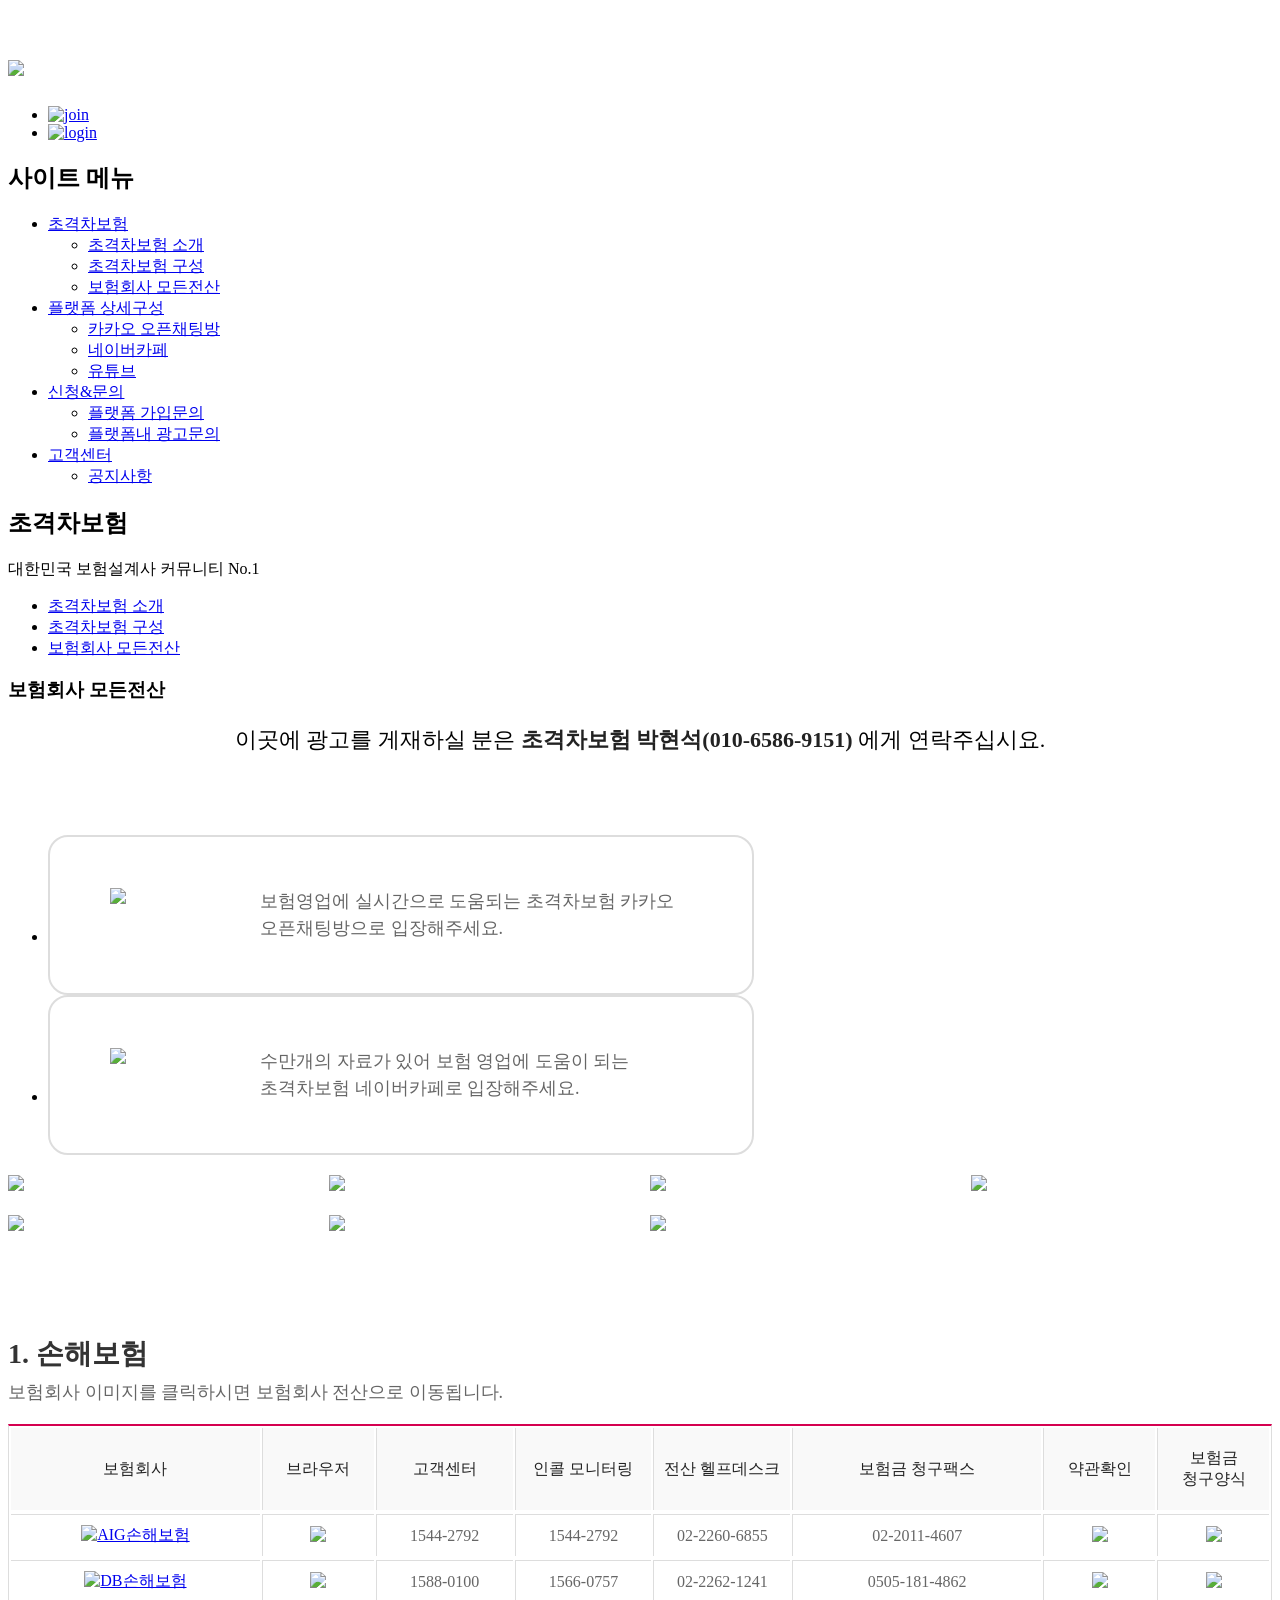
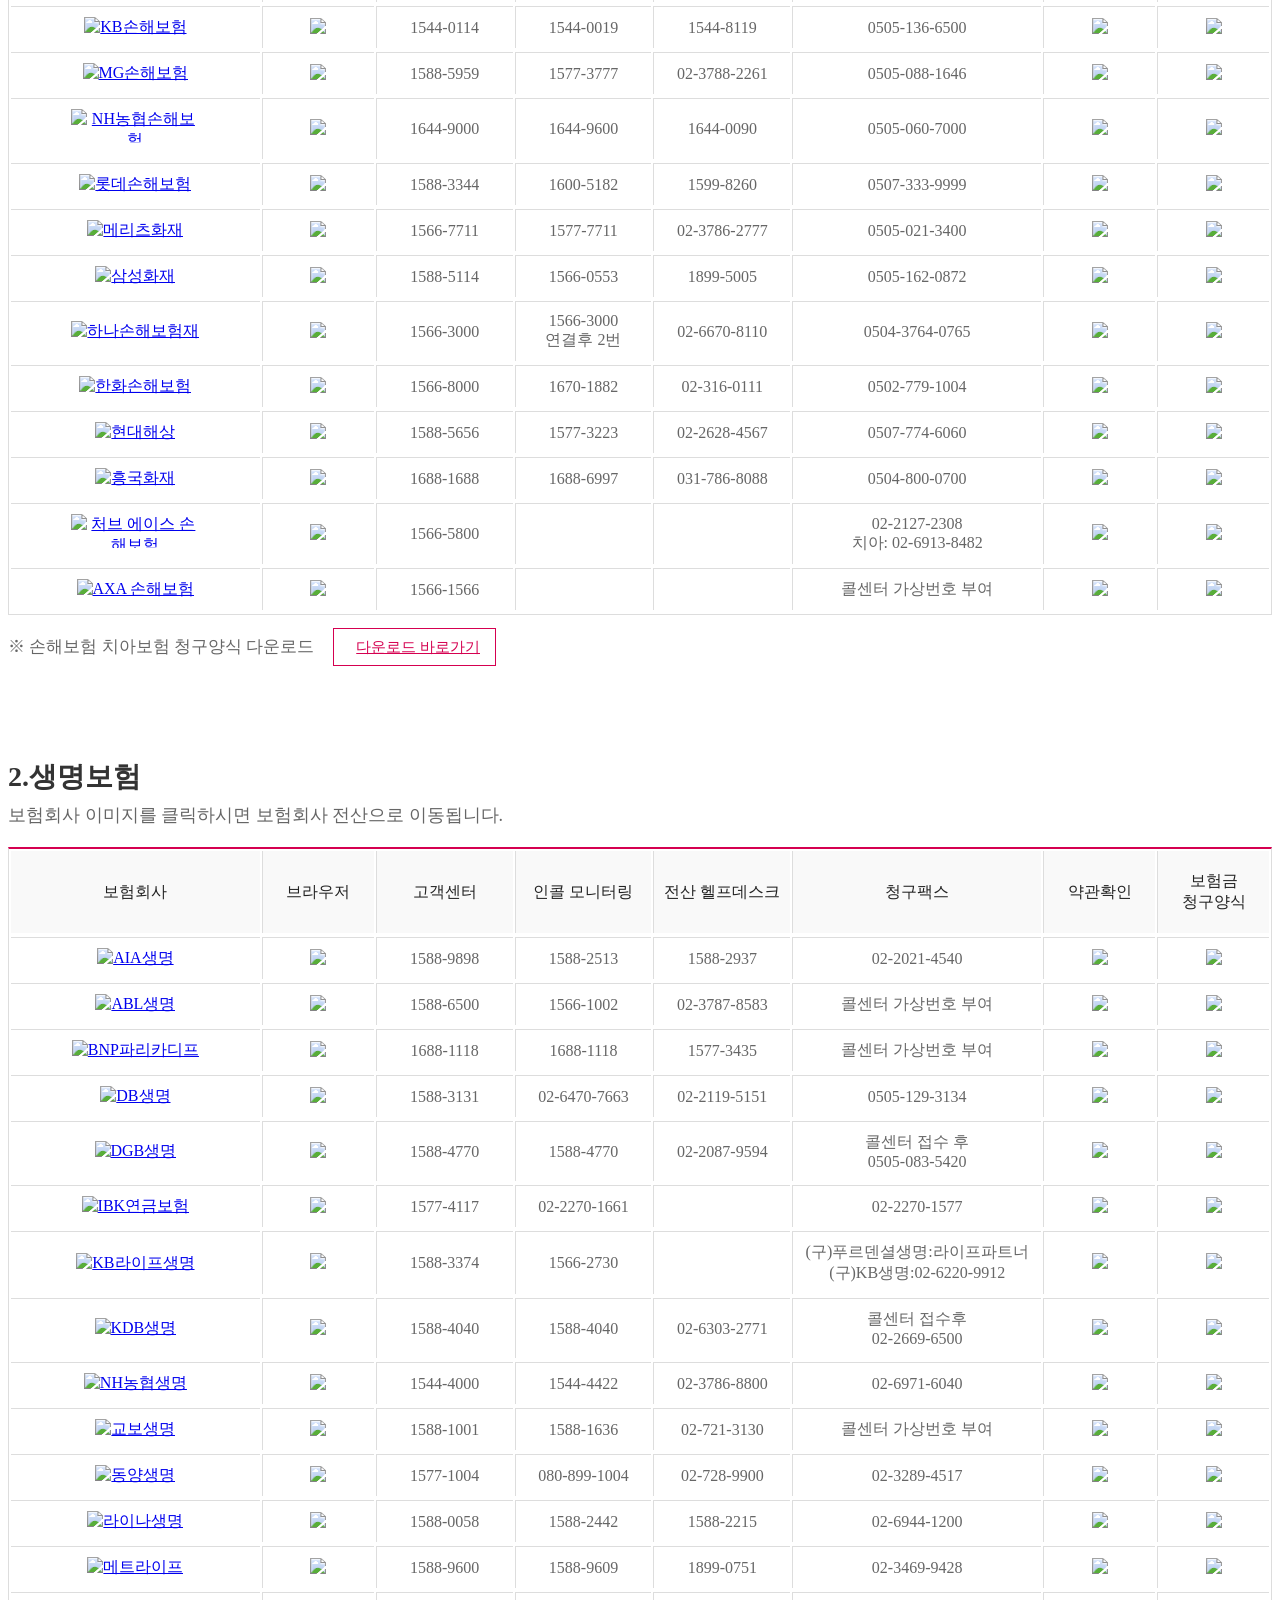
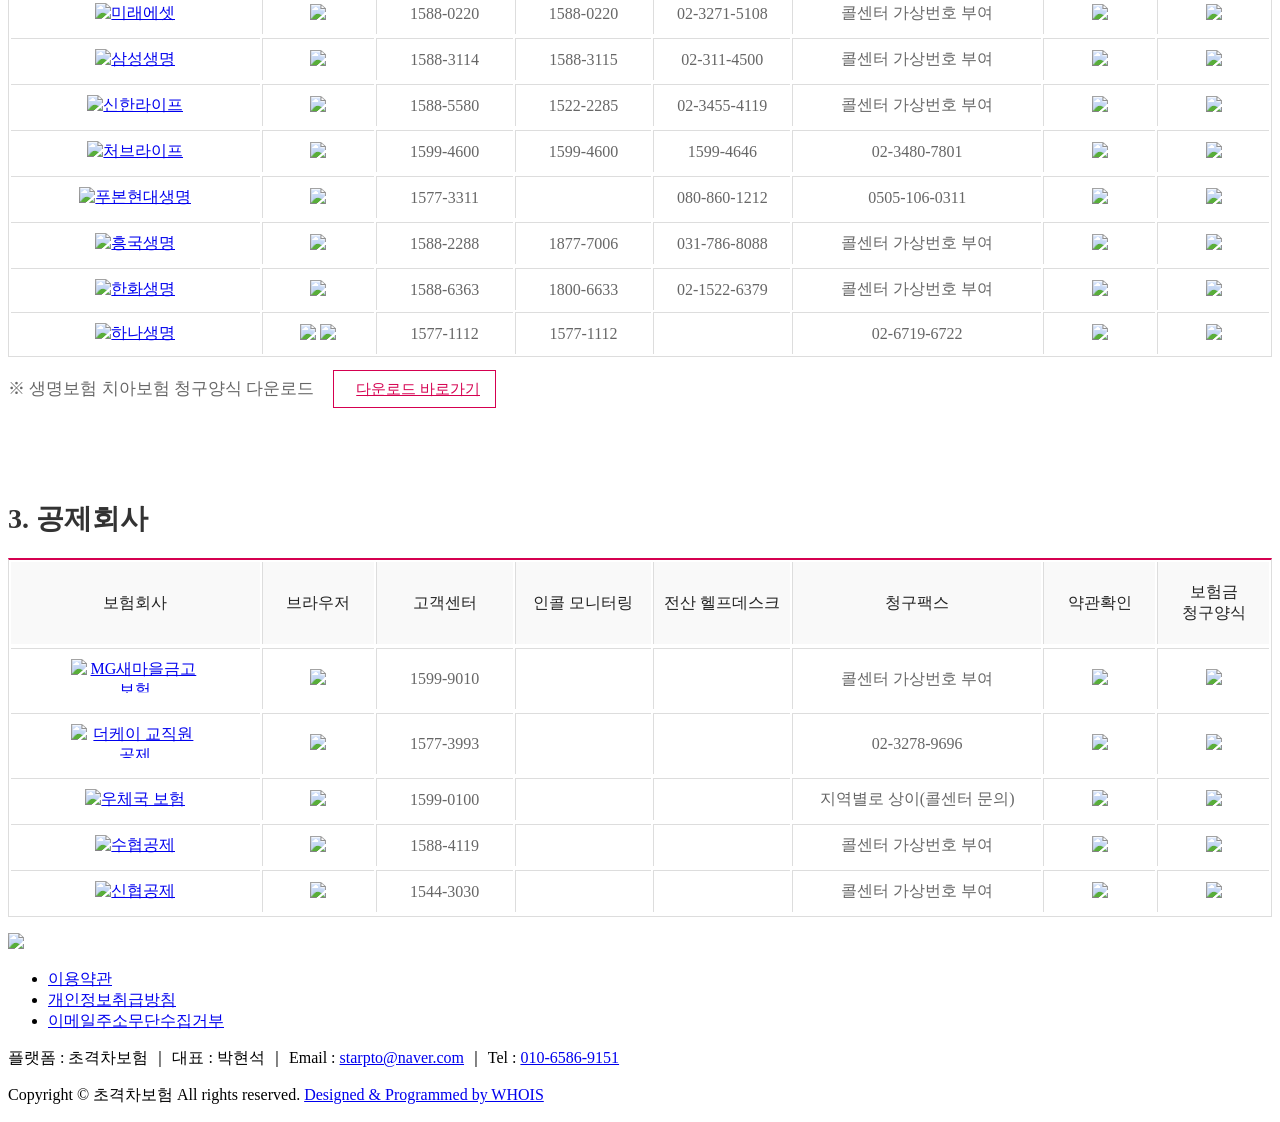
==== source.html @ f7ea4a9c "[init] 최초 디자인작업" ====
<!DOCTYPE html>
<html lang="ko">
	<head>
		<meta http-equiv="content-type" content="text/html; charset=UTF-8">
		<meta http-equiv="X-UA-Compatible" content="IE=Edge">
		<meta name="viewport" content="width=device-width, initial-scale=1.0">
		<link rel="shortcut icon" href="" />

		<title>초격차보험</title>

		<!-- SEO HEAD START -->
		
<meta name="robots" content="all" />
<link rel="canonical" href="http://www.chrurck.com" />
<meta name="author" content="보험설계사라면 초격차보험" />
<meta name="description" content="대한민국 보험설계사 억대연봉자,인플루언서,유명강사들을 다 만나볼 수 있는 기회" />
<meta name="keywords" content="보험설계사,보험설계사교육,보험설계사특강,생명보험시험,손해보험시험,보험설계사억대연봉,보험영업잘하는법" />
<meta property="og:type" content="website" />
<meta property="og:url" content="http://www.chrurck.com" />
<meta property="og:title" content="보험설계사라면 초격차보험" />
<meta property="og:description" content="대한민국 보험설계사 억대연봉자,인플루언서,유명강사들을 다 만나볼 수 있는 기회" />
<meta property="og:image" content="http://www.chrurck.com/data/file/7KCc66qp7J2EIOyeheugpe2VmOyEuOyalCAoMTMp_1.jpg" />
<meta name="naver-site-verification" content="d1f4687d45f9fe006738363c3c2eff6c46349e01" />
<meta name="google-site-verification" content="cq1IBIsKOjHHM8Xziz0FDrlA6gwAFLsIFcq9lefJa60" />
<script type="application/ld+json">{"@context":"http:\/\/schema.org","@type":"Person","name":"\ubcf4\ud5d8\uc124\uacc4\uc0ac\ub77c\uba74 \ucd08\uaca9\ucc28\ubcf4\ud5d8","url":"http:\/\/www.chrurck.com","sameAs":["https:\/\/blog.naver.com\/starpto","https:\/\/cafe.naver.com\/chrurck","https:\/\/www.instagram.com\/richnco_bts\/","https:\/\/www.youtube.com\/channel\/UCstXLtBvw3K_5UVTm9eJ0lA"]}</script>
		<!-- SEO HEAD END -->

 
		<!-- Google-Fonts -->
		<link href='http://fonts.googleapis.com/css?family=Source+Sans+Pro:300,400,600,700' rel='stylesheet' type='text/css'>
		<link href='http://fonts.googleapis.com/css?family=Roboto+Slab:400,300,700' rel='stylesheet' type='text/css'>
		<!-- Bootstrap core CSS -->
		<link href="/common/images/css/bootstrap.min.css?v=202405091600" rel="stylesheet">
		<!-- Owl-carousel CSS -->
		<link href="/common/images/css/owl.carousel.css?v=202405091600" rel="stylesheet">
		<link href="/common/images/css/owl.theme.css?v=202405091600" rel="stylesheet">
		<!--external css-->
		<link href="/common/images/css/simple-line-icons.css?v=202405091600" rel="stylesheet" />
		<link href="/common/images/css/font-awesome.min.css?v=202405091600" rel="stylesheet" />
		<link href="/common/images/plugins/flag-icon-css/css/flag-icon.min.css?v=202405091600" rel="stylesheet">
		<link href="/common/images/plugins/animate-css/animate.min.css?v=202405091600" rel="stylesheet">
        <link rel="stylesheet" href="//cdn.jsdelivr.net/xeicon/2/xeicon.min.css?v=202405091600">
		<!--popups css-->
		<link href="/common/images/css/magnific-popup.css?v=202405091600" rel="stylesheet" type="text/css">
		<!--animate css-->
		<link href="https://cdnjs.cloudflare.com/ajax/libs/animate.css/3.5.1/animate.min.css" rel="stylesheet">

				<!-- user common css -->
		<link href="/data/tpl/style.css?v=202405091600" rel="stylesheet">
		<link href="/data/tpl/sub.css?v=202405091600" rel="stylesheet">
		<!-- /user common css -->
		
		<!-- Custom styles for this template -->
		<link href="/common/images/css/custom.css?v=202405091600" rel="stylesheet">
		
		<!-- jQuery preloaded plugins -->
		<script src="/common/images/plugins/isotope/dist/isotope.pkgd.min.js?v=202405091600"></script>

		<!-- DEFAULT HEAD AREA : 빌더 기본 정보입니다. 해당 내용 삭제 시 문제가 발생할 수 있습니다. -->
		<link href='/tpl/common.css?v=202405091600' type='text/css' rel='stylesheet' />
		<link href='/common/js/jquery/theme/jquery.theme.css?v=202405091600' type='text/css' rel='stylesheet' />
		<script type='text/javascript' src='/common/js/sky.rama.js?v=202405091600'></script>
		<script type='text/javascript' src="/common/js/jquery/jquery.v1.9.1.min.js?v=202405091600"></script>
		<script type='text/javascript' src="/common/js/jquery/jquery-migrate-1.3.0.min.js?v=202405091600"></script>
		<script type='text/javascript' src='/common/js/i18n/jquery.i18n.properties-min-1.0.9.js?v=202405091600'></script>
		<script type='text/javascript' src='/?act=common.set_langvar&v=201510020000'></script>
		<script type='text/javascript' src='/common/js/durian.common.js?v=202405091600'></script>
		<script type='text/javascript' src='/common/js/jquery/jquery-ui.custom.min.js?v=202405091600'></script>
		<script type='text/javascript' src="/common/js/jquery/jquery.blockUI.js?v=202405091600"></script>	
		<!-- /DEFAULT HEAD AREA -->
		
		<script src="/common/images/plugins/imagesloaded/imagesloaded.pkgd.js?v=202405091600"></script>
		
		<!-- HTML5 shim and Respond.js IE8 support of HTML5 tooltipss and media queries -->
		<!--[if lt IE 9]>
		<script src="/common/images/js/html5shiv.js?v=202405091600"></script>
		<script src="/common/images/js/respond.min.js?v=202405091600"></script>
		<![endif]-->
		
		<!-- js -->
		<script type="text/javascript">
			var SITE_ID = 'starpto-nav-000';
			var IMG_SERVER = '';
		</script>
		<!-- /js -->

				<!-- user js -->
		<script type="text/javascript" src="/data/tpl/common.js?v=202405091600"></script>
		<!-- /user js -->
		

	</head>

	<body data-spy="scroll" data-offset="80">

		<div id="wrapper">
			<!-- Preloader -->
			<div class="animationload">
				<div class="loader">&nbsp;</div>
			</div> 
			<!-- End Preloader -->
			
			<!--[[AREA_TOP_START]]-->
			<div id="header">
				<!--L_SITE_LOGO[[[--><!-- Image Upload Logo -->
<div id="L_SITE_LOGO">
			<h1>
			<a href="/?act=main"><img src="/data/file/logo_1.png" border="0" ></a>
		</h1>
	</div>


<!-- Text Logo -->
<!-- <a class="navbar-brand" href="/"><h1>LOGO TYPE</h1></a> --><!--L_SITE_LOGO]]]-->
				<!--L_TOP_MENU[[[--><div class="nav-bg"></div>
		
<div class="nav-btn">
	<span></span>
	<span></span>
	<span></span>
</div>	

<nav id="nav">
	<!--L_TOP_GNB[[[--><ul class="login-menu">
	<li><a href="?act=user.user_join_agree"><img src="/images/kor15r-18-0402/common/join.gif" alt="join" /></a></li>
	<li><a href="?act=user.user_login"><img src="/images/kor15r-18-0402/common/login.gif" alt="login" /></a></li>
</ul><!--L_TOP_GNB]]]-->

	<h2 class="hidden">사이트 메뉴</h2>
	<ul class="navigation">
		<li>
			<a href="?act=info.page&pcode=sub1_1" class="main-menu">초격차보험</a>
			<ul class="sub-menu">
				<li><a href="?act=info.page&pcode=sub1_1">초격차보험 소개</a></li>
				<li><a href="https://cafe.naver.com/chrurck/2" target="_blank">초격차보험 구성</a></li>
				<li><a href="?act=info.page&pcode=sub1_3">보험회사 모든전산</a></li>
			</ul>
		</li>
		<li>
			<a href="https://open.kakao.com/o/gBnK8CSf" target="_blank" class="main-menu">플랫폼 상세구성</a>
			<ul class="sub-menu">
				<li><a href="https://open.kakao.com/o/gaB4Pgvh" target="_blank">카카오 오픈채팅방</a></li>
				<li><a href="https://cafe.naver.com/chrurck" target="_blank">네이버카페</a></li>
				<li><a href="https://www.youtube.com/channel/UCstXLtBvw3K_5UVTm9eJ0lA" target="_blank">유튜브</a></li>
			</ul>
		</li>
		<li>
			<a href="?act=event.form_application&pcode=59f6a68cd8e18652154909d1q" class="main-menu">신청&문의</a>
			<ul class="sub-menu">
				<li><a href="?act=event.form_application&pcode=59f6a68cd8e18652154909d1q">플랫폼 가입문의</a></li>
				<li><a href="?act=event.form_application&pcode=646aaac2578cd7194510975ak">플랫폼내 광고문의</a></li>
			</ul>
		</li>
		<li>
			<a href="?act=board&bbs_code=sub4_1" class="main-menu">고객센터</a>
			<ul class="sub-menu">
				<li><a href="?act=board&bbs_code=sub4_1">공지사항</a></li>
			</ul>
		</li>
	</ul>
</nav>


		<!--L_TOP_MENU]]]-->
			</div>
			<!--[[AREA_TOP_END]]-->
			
			<div id="subContainer">
				<!--[[AREA_LEFT_START]]-->
				<div id="subTop">
					<!--L_LEFT_MENU[[[--><div class="sub-visual">
	<div>
		<h2>초격차보험</h2>
		<p>대한민국 보험설계사 커뮤니티 No.1</p>
	</div>
</div>
<div class="sub-tab">
	<ul class="col-3">
		<li><a href="/?act=info.page&pcode=sub1_1">초격차보험 소개</a></li>
		<li><a href="https://cafe.naver.com/chrurck/2" target="_blank">초격차보험 구성</a></li>
		<li class="active"><a href="/?act=info.page&pcode=sub1_3">보험회사 모든전산</a></li>
	</ul>
</div><!--L_LEFT_MENU]]]-->
				</div>
				<!--[[AREA_LEFT_END]]-->

				<!--[[AREA_BODY_START]]-->
				<div id="subContents">
					<!--BODY[[[--><style type="text/css">
.sub1-3 .copyright{font-size:22px; margin-bottom:80px; text-align:center; word-break:keep-all;}
.sub1-3 .copyright strong{font-weight:600; color:#222;}
.sub1-3 .copyright a:hover{color:##d50050;}
.sub1-3 h4{font-size:28px; color:#333; font-weight:600; margin-bottom:20px;}
.sub1-3 h4 span{display:block; margin-top:7px; font-size:18px; color:#666; font-weight:400;}
.sns ul{margin:0 -30px;}
.sns ul:after{content:""; display:block; clear:both;}
.sns li{float:left; margin:0 30px; padding:35px 60px; border:2px solid #ddd; border-radius:20px; position:relative; width:calc(50% - 60px); }
.sns li:hover{border:2px solid #d50050; -webkit-transition:all .4s ease-out; -moz-transition:all .4s ease-out; transition:all .4s ease-out;}
.sns dl{display:table; width:100%;}
.sns dt{width:120px; display:table-cell; vertical-align:top;}
.sns dt img{width:120px;}
.sns dd{display:table-cell; padding-left:30px; font-size:18px; color:#666; line-height:1.5; word-break:keep-all; vertical-align:middle;}
.sns .go-btn{position:absolute; top:0; left:0; display:block; width:100%; height:100%; text-indent:-9999em; overflow:hidden;}

.banner {position:absolute; right:10px; top: 1023px; width:calc(50% - 620px); z-index:100;}
.banner a {display:block; margin-bottom:15px;}
.banner a img {width:100%;}
    
.banner_wrap {display: grid; grid-template-columns: repeat(4, 1fr); column-gap: 20px; row-gap: 20px; margin:20px 0;}
    
.tbl-box{margin-top:100px;}
.tbl-box table{width:100%; border:1px solid #ddd; border-top:2px solid #d50050}
.tbl-box table th{font-size:16px; color:#222; font-weight:500; text-align:center; padding:20px 3px; background:#f9f9f9; border-left:1px solid #ddd;}
.tbl-box table td{font-size:16px; color:#666; text-align:center; padding:10px 3px; border-left:1px solid #ddd; border-top:1px solid #ddd;}

.tbl-box table tr th:first-child,
.tbl-box table tr td:first-child{border-left:0;}
.tbl-box table tr td:first-child {padding:10px; /*width:15%*/;}
.tbl-box table tr td:first-child img{max-height:34px; max-width:128px}
.tbl-box table tr td.kyobo img{max-height:42px;}

.tbl-box .download{padding-top:20px; font-size:17px; color:#666; }
.tbl-box .download .btn{margin-left:15px; padding:10px 15px; border:1px solid #d50050; text-align:center; font-size:15px; color:#d50050; -webkit-transition:all .3s ease-out; -moz-transition:all .3s ease-out; transition:all .3s ease-out;}
.tbl-box .download .btn i{font-size:18px; margin-right:7px; position:relative; top:2px; color:#d50050; }
.tbl-box .download .btn:hover{border:1px solid #d50050; background:#d50050; color:#fff;}
.tbl-box .download .btn:hover i{color:#fff; webkit-transition:all .3s ease-out; -moz-transition:all .3s ease-out; transition:all .3s ease-out;}

@media only screen and (max-width:1740px) {
	.banner {position:fixed; top:auto; bottom:200px; width:200px;}
}

@media only screen and (max-width:1400px) {
	.banner {position:relative; margin:60px auto 0; bottom:auto; right:auto; width:240px;}
}

@media only screen and (max-width:1200px) {
	.sns ul{margin:0 -20px;}
	.sns li{margin:0 20px; width:calc(50% - 40px); }
}

@media only screen and (max-width:980px) {
	.sns ul{margin:0 -10px;}
	.sns li{margin:0 10px; padding:25px 30px; width:calc(50% - 20px); }
	.sns dd{padding-left:20px;}
	.tbl-box{width:100%; overflow:auto; white-space:nowrap}
	.tbl-box{margin-top:50px; padding-bottom:50px;}
        
    .banner_wrap{grid-template-columns: repeat(2, 1fr); column-gap: 10px; row-gap: 10px;}
}

@media only screen and (max-width:768px) {
	.sub1-3 h4{font-size:20px; margin-bottom:10px;}
	.sub1-3 h4 span{margin-top:5px; font-size:15px; letter-spacing:-1px}
	.sub1-3 .copyright{font-size:16px; margin-bottom:25px;}
	.sns li{padding:20px;}
	.sns dd{padding-left:15px; font-size:15px; line-height:1.4;}
	.sns dt{width:90px;}
	.sns dt img{width:90px;}

	.banner {margin:40px auto 0;}

	.tbl-box table th{font-size:14px; padding:15px 2px; }
	.tbl-box table td{font-size:14px; padding:5px 2px;}
	.tbl-box table tr td:first-child img{max-height:22px; max-width:80px}
	.tbl-box table tr td.kyobo img{max-height:32px;}

	.tbl-box .download{padding-top:15px; font-size:15px; }
	.tbl-box .download .btn{margin-left:0; display:block; width:156px; margin-top:10px; padding:7px 10px; font-size:14px; }
	.tbl-box .download .btn i{font-size:16px; margin-right:5px; }

	::-webkit-scrollbar {
    -webkit-appearance: none;
	}

	::-webkit-scrollbar:vertical {
		width: 12px;
	}

	::-webkit-scrollbar:horizontal {
		height: 15px;
	}

	::-webkit-scrollbar-thumb {
		background-color: rgba(0, 0, 0, .2);
		border-radius: 10px;
		border: 2px solid #ffffff;
	}

	::-webkit-scrollbar-track {
		border-radius: 10px;
		background-color: #ffffff;
	}
}

@media only screen and (min-width:621px) {
	.sub1-3 .copyright br{display:none;}
}

@media only screen and (max-width:620px) {
	.sns ul{margin:0;}
	.sns li{margin:15px 0 0 0; width:100%; padding:15px; border-radius:10px;}
	.sns li:first-child{margin:0;}
	.sns dt{width:74px;}
	.sns dt img{width:74px;}
	.tbl-box table tr td:nth-child(7) img,
	.tbl-box table tr td:nth-child(8) img{width:28px}
	.tbl-box{padding-bottom:30px;}
	.tbl-box .download .btn{display:table; width:auto;}
}


</style>
<div class="sub-contents sub1-3">
	<h3 class="hidden">보험회사 모든전산</h3>
	
	<p class="copyright">이곳에 광고를 게재하실 분은 <strong>초격차보험 박현석<br>(010-6586-9151)</strong> <br>에게 연락주십시요.</p>

	<div class="sns">
		<ul>
			<li>
				<dl>
					<dt><img src="/images/kor15r-18-0402/main/main_icon01.png"></dt>
					<dd>보험영업에 실시간으로 도움되는 초격차보험 카카오 오픈채팅방으로 입장해주세요.</dd>
				</dl>
				<a href="https://open.kakao.com/o/gaB4Pgvh" target="_blank" class="go-btn">바로가기</a>
			</li>
			<li>
				<dl>
					<dt><img src="/images/kor15r-18-0402/main/main_icon02.png"></dt>
					<dd>수만개의 자료가 있어 보험 영업에 도움이 되는 초격차보험 네이버카페로 입장해주세요.</dd>
				</dl>
				<a href="https://cafe.naver.com/chrurck" target="_blank" class="go-btn">바로가기</a>
			</li>
		</ul>	
	</div>
    
<div class="banner_wrap">
	<div class="banner_img">
		<a href="https://cafe.naver.com/chrurck/34025" target="_blank">
			<img src="/images/kor15r-18-0402/sub/banner_img6.png">
		</a>
	</div>
    <div class="banner_img">
		<a href="https://m.blog.naver.com/tfs_ceo_story/223602036832" target="_blank">
			<img src="/images/kor15r-18-0402/sub/banner_img1.jpg">
		</a>
	</div>
    <div class="banner_img">
		<a href="https://open.kakao.com/o/gaB4Pgvh" target="_blank" alt="카카오 오픈채팅방">
			<img src="/images/kor15r-18-0402/sub/banner_img2.jpg">
            <!-- 이전 url https://open.kakao.com/o/gYVN6dxg -->
		</a>
	</div>
    <div class="banner_img">
		<a href="https://open.kakao.com/o/sDpDWIYf" target="_blank">
			<img src="/images/kor15r-18-0402/sub/banner_img3.gif">
		</a>
	</div>
    <div class="banner_img">
		<a href="https://open.kakao.com/o/gDGBpwuf" target="_blank">
			<img src="/images/kor15r-18-0402/sub/banner_img4.gif">
		</a>
	</div>
    <div class="banner_img">
		<a href="https://proenterprise.co.kr/" target="_blank">
			<img src="/images/kor15r-18-0402/sub/banner_img5.jpg">
		</a>
	</div>
    <div class="banner_img">
		<a href="https://honeyddanji.com/" target="_blank">
			<img src="/images/kor15r-18-0402/sub/ban_danji.png">
		</a>
	</div>
</div>


	<!--div class="banner">
		<a href="https://m.blog.naver.com/tfs_ceo_story/223602036832" target="_blank"><img src="/images/kor15r-18-0402/sub/banner_img1.jpg"></a>
		<a href="https://open.kakao.com/o/gYVN6dxg" target="_blank"><img src="/images/kor15r-18-0402/sub/banner_img2.jpg"></a>
	</div-->

	<div class="tbl-box">
		<h4>1. 손해보험<span>보험회사 이미지를 클릭하시면 보험회사 전산으로 이동됩니다.</span></h4>
		<table>
			<colgroup>
               <col width="20%">
               <col width="9%">
               <col width="11%">
               <col width="11%">
               <col width="11%">
			   <col width="*">
               <col width="9%">
			   <col width="9%">
           </colgroup>
			<tbody><tr>
				<th>보험회사</th>
				<th>브라우저</th>
				<th>고객센터</th>
				<th>인콜 모니터링</th>
				<th>전산 헬프데스크</th>
				<th>보험금 청구팩스</th>
				<th>약관확인</th>
				<th>보험금<br>청구양식</th>
			</tr><tr>
			</tr><tr>
				<td><a href="https://sso.aig.co.kr/gaLogin/gaLogin.jsp" target="blank"><img src="/images/kor15r-18-0402/sub/fire_logo01.jpg" alt="AIG손해보험"></a><a></a></td>
				<td><img src="/images/kor15r-18-0402/sub/icon_chrome.jpg"></td>
				<td>1544-2792</td>
				<td>1544-2792</td>
				<td>02-2260-6855</td>
				<td>02-2011-4607</td>
				<td><a href="https://www.aig.co.kr/wo/dpwot001.html?menuId=MS702" target="blank"><img src="/images/kor15r-18-0402/sub/icon_click.jpg"></a></td>
				<td><a href="https://www.aig.co.kr/wm/content.html?contentId=DPWMS406&menuId=MS406" target="blank"><img src="/images/kor15r-18-0402/sub/icon_click.jpg"></a></td>
			</tr><tr>
			</tr><tr>
				<td><a href="https://www.mdbins.com" target="blank"><img src="/images/kor15r-18-0402/sub/fire_logo02.jpg" alt="DB손해보험"></a><a></a></td>
				<td><img src="/images/kor15r-18-0402/sub/icon_chrome.jpg"></td>
				<td>1588-0100</td>
				<td>1566-0757</td>
				<td>02-2262-1241</td>
				<td>0505-181-4862</td>
				<td><a href="https://www.idbins.com/FWMAIV1534.do" target="blank"><img src="/images/kor15r-18-0402/sub/icon_click.jpg"></a></td>
				<td><a href="https://www.idbins.com/pc/bizxpress/ct/dc/FWCUSV1301.shtm" target="blank"><img src="/images/kor15r-18-0402/sub/icon_click.jpg"></a></td>
			</tr><tr>
			</tr><tr>
				<td><a href="http://sales.kbinsure.co.kr" target="blank"><img src="/images/kor15r-18-0402/sub/fire_logo03.jpg" alt="KB손해보험"></a></td>
				<td><img src="/images/kor15r-18-0402/sub/icon_edge.jpg"></td>
				<td>1544-0114</td>
				<td>1544-0019</td>
				<td>1544-8119</td>
				<td>0505-136-6500</td>
				<td><a href="https://www.kbinsure.co.kr/CG802030001.ec" target="blank"><img src="/images/kor15r-18-0402/sub/icon_click.jpg"></a></td>
				<td><a href="https://www.kbinsure.co.kr/CG205020001.ec" target="blank"><img src="/images/kor15r-18-0402/sub/icon_click.jpg"></a></td>
			</tr><tr>
			</tr><tr>
				<td><a href="https://mganet.mggeneralins.com" target="blank"><img src="/images/kor15r-18-0402/sub/fire_logo04n.png" alt="MG손해보험"></a></td>
				<td><img src="/images/kor15r-18-0402/sub/icon_edge.jpg"></td>
				<td>1588-5959</td>
				<td>1577-3777</td>
				<td>02-3788-2261</td>
				<td>0505-088-1646</td>
				<td><a href="https://www.yebyeol.co.kr/PB031210DM.scp?menuId=MN0803006" target="blank"><img src="/images/kor15r-18-0402/sub/icon_click.jpg"></a></td>
				<td><a href="https://www.yebyeol.co.kr/LG011010DM.scp" target="blank"><img src="/images/kor15r-18-0402/sub/icon_click.jpg"></a></td>
			</tr><tr>
			</tr><tr>
				<td><a href="http://www.nhfire.co.kr/fc/fd.nhfire" target="blank"><img src="/images/kor15r-18-0402/sub/fire_logo05.jpg" alt="NH농협손해보험"></a></td>
				<td><img src="/images/kor15r-18-0402/sub/icon_chrome.jpg"></td>
				<td>1644-9000</td>
				<td>1644-9600</td>
				<td>1644-0090</td>
				<td>0505-060-7000</td>
				<td><a href="https://www.nhfire.co.kr/announce/productAnnounce/retrieveInsuranceProductsAnnounce.nhfire" target="blank"><img src="/images/kor15r-18-0402/sub/icon_click.jpg"></a></td>
				<td><a href="https://www.nhfire.co.kr/customer/bilgdcm/retrieveBilgDcmList.nhfire" target="blank"><img src="/images/kor15r-18-0402/sub/icon_click.jpg"></a></td>
			</tr><tr>
			</tr><tr>
				<td><a href="http://lottero.lotteins.co.kr" target="blank"><img src="/images/kor15r-18-0402/sub/fire_logo06.jpg" alt="롯데손해보험"></a></td>
				<td><img src="/images/kor15r-18-0402/sub/icon_edge.jpg"></td>
				<td>1588-3344</td>
				<td>1600-5182</td>
				<td>1599-8260</td>
				<td>0507-333-9999</td>
				<td><a href="https://lotteins.co.kr/web/C/D/H/cdh190.jsp" target="blank"><img src="/images/kor15r-18-0402/sub/icon_click.jpg"></a></td>
				<td><a href="https://lotteins.co.kr/web/C/D/C/cdc_claim_0502.jsp" target="blank"><img src="/images/kor15r-18-0402/sub/icon_click.jpg"></a></td>
			</tr><tr>
			</tr><tr>
				<td><a href="http://sales.meritzfire.com" target="blank"><img src="/images/kor15r-18-0402/sub/fire_logo07.jpg" alt="메리츠화재"></a></td>
				<td><img src="/images/kor15r-18-0402/sub/icon_edge.jpg"></td>
				<td>1566-7711</td>
				<td>1577-7711</td>
				<td>02-3786-2777</td>
				<td>0505-021-3400</td>
				<td><a href="https://www.meritzfire.com/disclosure/product-announcement/product-list.do#!/" target="blank"><img src="/images/kor15r-18-0402/sub/icon_click.jpg"></a></td>
				<td><a href="https://www.meritzfire.com/compensation/longterm-insurance/request-document.do#!/" target="blank"><img src="/images/kor15r-18-0402/sub/icon_click.jpg"></a></td>
			</tr><tr>
			</tr><tr>
				<td><a href="https://erp.samsungfire.com" target="blank"><img src="/images/kor15r-18-0402/sub/fire_logo08.jpg" alt="삼성화재"></a></td>
				<td><img src="/images/kor15r-18-0402/sub/icon_edge.jpg"></td>
				<td>1588-5114</td>
				<td>1566-0553</td>
				<td>1899-5005</td>
				<td>0505-162-0872</td>
				<td><a href="https://www.samsungfire.com/page/VH.REIF0011.do" target="blank"><img src="/images/kor15r-18-0402/sub/icon_click.jpg"></a></td>
				<td><a href="https://www.samsungfire.com/claim/P_P03_01_02_009.html" target="blank"><img src="/images/kor15r-18-0402/sub/icon_click.jpg"></a></td>
			</tr><tr>
			</tr><tr>
				<td><a href="https://sfa.saleshana.com" target="blank"><img src="/images/kor15r-18-0402/sub/fire_logo09.jpg" alt="하나손해보험재"></a></td>
				<td><img src="/images/kor15r-18-0402/sub/icon_chrome.jpg"></td>
				<td>1566-3000</td>
				<td>1566-3000<br>연결후 2번</td>
				<td>02-6670-8110</td>
				<td>0504-3764-0765</td>
				<td><a href="https://www.hanainsure.co.kr/w/disclosure/product/saleProduct" target="blank"><img src="/images/kor15r-18-0402/sub/icon_click.jpg"></a></td>
				<td><a href="https://www.hanainsure.co.kr/w/claim/carReward/rewardDocumentGuide" target="blank"><img src="/images/kor15r-18-0402/sub/icon_click.jpg"></a></td>
			</tr><tr>
			</tr><tr>
				<td><a href="http://portal.hwgeneralins.com" target="blank"><img src="/images/kor15r-18-0402/sub/fire_logo10.jpg" alt="한화손해보험"></a></td>
				<td><img src="/images/kor15r-18-0402/sub/icon_edge.jpg"></td>
				<td>1566-8000</td>
				<td>1670-1882</td>
				<td>02-316-0111</td>
				<td>0502-779-1004</td>
				<td><a href="https://www.hwgeneralins.com/notice/ir/product-ing01.do" target="blank"><img src="/images/kor15r-18-0402/sub/icon_click.jpg"></a></td>
				<td><a href="https://www.hwgeneralins.com/fplaza/compensation/receipt01.do" target="blank"><img src="/images/kor15r-18-0402/sub/icon_click.jpg"></a></td>
			</tr><tr>
			</tr><tr>
				<td><a href="https://sp.hi.co.kr" target="blank"><img src="/images/kor15r-18-0402/sub/fire_logo11.jpg" alt="현대해상"></a></td>
				<td><img src="/images/kor15r-18-0402/sub/icon_chrome.jpg"></td>
				<td>1588-5656</td>
				<td>1577-3223</td>
				<td>02-2628-4567</td>
				<td>0507-774-6060</td>
				<td><a href="https://www.hi.co.kr/serviceAction.do?view=bin/PA/03/HHPA03010M#none" target="blank"><img src="/images/kor15r-18-0402/sub/icon_click.jpg"></a></td>
				<td><a href="https://www.hi.co.kr/serviceAction.do?menuId=100631" target="blank"><img src="/images/kor15r-18-0402/sub/icon_click.jpg"></a></td>
			</tr><tr>
			</tr><tr>
				<td><a href="http://upride.heungkukfire.co.kr" target="blank"><img src="/images/kor15r-18-0402/sub/fire_logo12.jpg" alt="흥국화재"></a></td>
				<td><img src="/images/kor15r-18-0402/sub/icon_edge.jpg"></td>
				<td>1688-1688</td>
				<td>1688-6997</td>
				<td>031-786-8088</td>
				<td>0504-800-0700</td>
				<td><a href="https://www.heungkukfire.co.kr/FRW/announce/insGoodsGongsiSale.do" target="blank"><img src="/images/kor15r-18-0402/sub/icon_click.jpg"></a></td>
				<td><a href="https://www.heungkukfire.co.kr/FRW/compensation/accidentDocInfo.do" target="blank"><img src="/images/kor15r-18-0402/sub/icon_click.jpg"></a></td>
			</tr><tr>
			</tr><tr>
				<td><a href="https://www.chubb.com/kr-kr/" target="blank"><img src="/images/kor15r-18-0402/sub/fire_logo13.jpg" alt="처브 에이스 손해보험"></a></td>
				<td><img src="/images/kor15r-18-0402/sub/icon_edge.jpg"></td>
				<td>1566-5800</td>
				<td></td>
				<td></td>
				<td>02-2127-2308<br>치아: 02-6913-8482</td>
				<td><a href="https://www.chubb.com/kr-kr/disclosure/product.html" target="blank"><img src="/images/kor15r-18-0402/sub/icon_click.jpg"></a></td>
				<td><a href="https://www.chubb.com/kr-kr/claims/report-a-claim.html" target="blank"><img src="/images/kor15r-18-0402/sub/icon_click.jpg"></a></td>
			</tr><tr>
			</tr><tr>
				<td><a href="https://www.axa.co.kr/ActionControler.action?screenID=SHCM0000&actionID=I01" target="blank"><img src="/images/kor15r-18-0402/sub/fire_logo14.jpg" alt="AXA 손해보험"></a></td>
				<td><img src="/images/kor15r-18-0402/sub/icon_edge.jpg"></td>
				<td>1566-1566</td>
				<td></td>
				<td></td>
				<td>콜센터 가상번호 부여</td>
				<td><a href="https://www.axa.co.kr/AsianPlatformInternet/html/axacms/common/intro/disclosure/insurance/index.html" target="blank"><img src="/images/kor15r-18-0402/sub/icon_click.jpg"></a></td>
				<td><a href="https://www.axa.co.kr/AsianPlatformInternet/html/axacms/shcl/pa/process/index.html" target="blank"><img src="/images/kor15r-18-0402/sub/icon_click.jpg"></a></td>
			</tr><tr>
		</tr></tbody></table>
		<div class="download">
			※ 손해보험 치아보험 청구양식 다운로드 <a href="https://drive.google.com/drive/folders/1bX5P4mX_aeMeeipb9KgKPpfr_2gXJyX5?usp=share_link" class="btn" target="blank">
			<i class="xi-icon xi-download"></i>다운로드 바로가기</a>
		</div>
	</div>

	<div class="tbl-box">
		<h4>2.생명보험<span>보험회사 이미지를 클릭하시면 보험회사 전산으로 이동됩니다.</span></h4>
		<table>
			<colgroup>
               <col width="20%">
               <col width="9%">
               <col width="11%">
               <col width="11%">
               <col width="11%">
			   <col width="*">
               <col width="9%">
			   <col width="9%">
           </colgroup>
			<tbody><tr>
				<th>보험회사</th>
				<th>브라우저</th>
				<th>고객센터</th>
				<th>인콜 모니터링</th>
				<th>전산 헬프데스크</th>
				<th>청구팩스</th>
				<th>약관확인</th>
				<th>보험금<br>청구양식</th>
			</tr><tr>
			</tr><tr>
				<td><a href="https://imap.aia.co.kr" target="blank"><img src="/images/kor15r-18-0402/sub/life_logo01.jpg" alt="AIA생명"></a></td>
				<td><img src="/images/kor15r-18-0402/sub/icon_edge.jpg"></td>
				<td>1588-9898</td>
				<td>1588-2513</td>
				<td>1588-2937</td>
				<td>02-2021-4540</td>
				<td><a href="https://www.aia.co.kr/ko/our-products.html" target="blank"><img src="/images/kor15r-18-0402/sub/icon_click.jpg"></a></td>
				<td><a href="https://www.aia.co.kr/ko/help-support/forms.html" target="blank"><img src="/images/kor15r-18-0402/sub/icon_click.jpg"></a></td>
			</tr><tr>
			</tr><tr>
				<td><a href="http://ga.abllife.co.kr" target="blank"><img src="/images/kor15r-18-0402/sub/life_logo02.jpg" alt="ABL생명"></a></td>
				<td><img src="/images/kor15r-18-0402/sub/icon_edge.jpg"></td>
				<td>1588-6500</td>
				<td>1566-1002</td>
				<td>02-3787-8583</td>
				<td>콜센터 가상번호 부여</td>
				<td><a href="https://www.abllife.co.kr/st/pban/prdtPban/whlPrdt/whlPrdt1/whlPrdt11?page=index" target="blank"><img src="/images/kor15r-18-0402/sub/icon_click.jpg"></a></td>
				<td><a href="https://www.abllife.co.kr/st/custDesk/insSrvcGudn/acdtInsmClamGudn/acdtInsmClamGudn3?page=index" target="blank"><img src="/images/kor15r-18-0402/sub/icon_click.jpg"></a></td>
			</tr><tr>
			</tr><tr>
				<td><a href="http://ga.cardif.co.kr" target="blank"><img src="/images/kor15r-18-0402/sub/life_logo03.jpg" alt="BNP파리카디프"></a></td>
				<td><img src="/images/kor15r-18-0402/sub/icon_edge.jpg"></td>
				<td>1688-1118</td>
				<td>1688-1118</td>
				<td>1577-3435</td>
				<td>콜센터 가상번호 부여</td>
				<td><a href="https://www.cardif.co.kr/disclosure/papag101.do" target="blank"><img src="/images/kor15r-18-0402/sub/icon_click.jpg"></a></td>
				<td><a href="https://www.cardif.co.kr/customer-center/hcwgi001.do" target="blank"><img src="/images/kor15r-18-0402/sub/icon_click.jpg"></a></td>
			</tr><tr>
			</tr><tr>
				<td><a href="http://etopia.dongbulife.com" target="blank"><img src="/images/kor15r-18-0402/sub/life_logo04.jpg" alt="DB생명"></a></td>
				<td><img src="/images/kor15r-18-0402/sub/icon_edge.jpg"></td>
				<td>1588-3131</td>
				<td>02-6470-7663</td>
				<td>02-2119-5151</td>
				<td>0505-129-3134</td>
				<td><a href="https://www.idblife.com/notice/product/sale" target="blank"><img src="/images/kor15r-18-0402/sub/icon_click.jpg"></a></td>
				<td><a href="https://www.idblife.com/support/guide/acbf_clm" target="blank"><img src="/images/kor15r-18-0402/sub/icon_click.jpg"></a></td>
			</tr><tr>
			</tr><tr>
				<td><a href="https://fgs.dgbfnlife.com:8443" target="blank"><img src="/images/kor15r-18-0402/sub/life_logo05.jpg" alt="DGB생명"></a></td>
				<td><img src="/images/kor15r-18-0402/sub/icon_chrome.jpg"></td>
				<td>1588-4770</td>
				<td>1588-4770</td>
				<td>02-2087-9594</td>
				<td>콜센터 접수 후<br>0505-083-5420</td>
				<td><a href="https://www.dgbfnlife.com/BA/BA_A020.do" target="blank"><img src="/images/kor15r-18-0402/sub/icon_click.jpg"></a></td>
				<td><a href="https://www.dgbfnlife.com/BB/BB_D010.do" target="blank"><img src="/images/kor15r-18-0402/sub/icon_click.jpg"></a></td>
			</tr><tr>
			</tr><tr>
				<td><a href="https://vpn.ibkinsu.co.kr" target="blank"><img src="/images/kor15r-18-0402/sub/life_logo06.jpg" alt="IBK연금보험"></a></td>
				<td><img src="/images/kor15r-18-0402/sub/icon_edge.jpg"></td>
				<td>1577-4117</td>
				<td>02-2270-1661</td>
				<td></td>
				<td>02-2270-1577</td>
				<td><a href="https://www.ibki.co.kr/process/HP_PBANO_PDT_SP_INDV" target="blank"><img src="/images/kor15r-18-0402/sub/icon_click.jpg"></a></td>
				<td><a href="https://www.ibki.co.kr/process/HP_CSCETR_POSN_DOC_INS_LIST?bltb_cod=SC000014&sctn=in&TAB=in" target="blank"><img src="/images/kor15r-18-0402/sub/icon_click.jpg"></a></td>
			</tr><tr>
			</tr><tr>
				<td><a href="http://esfa.kbli.co.kr" target="blank"><img src="/images/kor15r-18-0402/sub/life_logo07.jpg" alt="KB라이프생명"></a></td>
				<td><img src="/images/kor15r-18-0402/sub/icon_edge.jpg"></td>
				<td>1588-3374</td>
				<td>1566-2730</td>
				<td></td>
				<td>(구)푸르덴셜생명:라이프파트너<br>(구)KB생명:02-6220-9912</td>
				<td><a href="https://www.kblife.co.kr/?/=true&tab=currently-selling" target="blank"><img src="/images/kor15r-18-0402/sub/icon_click.jpg"></a></td>
				<td><a href="https://www.kblife.co.kr/customer-center/informRequiredDocument.do" target="blank"><img src="/images/kor15r-18-0402/sub/icon_click.jpg"></a></td>
			</tr><tr>
			</tr><tr>
				<td><a href="http://kss.kdblife.co.kr" target="blank"><img src="/images/kor15r-18-0402/sub/life_logo08.jpg" alt="KDB생명"></a></td>
				<td><img src="/images/kor15r-18-0402/sub/icon_chrome.jpg"></td>
				<td>1588-4040</td>
				<td>1588-4040</td>
				<td>02-6303-2771</td>
				<td>콜센터 접수후<br>02-2669-6500</td>
				<td><a href="https://www.kdblife.co.kr/ajax.do?scrId=HDLMA002M02P" target="blank"><img src="/images/kor15r-18-0402/sub/icon_click.jpg"></a></td>
				<td><a href="https://www.kdblife.co.kr/ajax.do?scrId=HCSCT006M01P" target="blank"><img src="/images/kor15r-18-0402/sub/icon_click.jpg"></a></td>
			</tr><tr>
			</tr><tr>
				<td><a href="http://www.nhlife.co.kr/nhsmart.nhl" target="blank"><img src="/images/kor15r-18-0402/sub/life_logo09.jpg" alt="NH농협생명"></a></td>
				<td><img src="/images/kor15r-18-0402/sub/icon_edge.jpg"></td>
				<td>1544-4000</td>
				<td>1544-4422</td>
				<td>02-3786-8800</td>
				<td>02-6971-6040</td>
				<td><a href="https://www.nhlife.co.kr/ho/on/HOON0004M00.nhl" target="blank"><img src="/images/kor15r-18-0402/sub/icon_click.jpg"></a></td>
				<td><a href="https://www.nhlife.co.kr/ho/cc/HOCC0010M00.nhl" target="blank"><img src="/images/kor15r-18-0402/sub/icon_click.jpg"></a></td>
			</tr><tr>
			</tr><tr>
				<td class="kyobo"><a href="https://ga.kyobo.com" target="blank"><img src="/images/kor15r-18-0402/sub/life_logo10.jpg" alt="교보생명"></a></td>
				<td><img src="/images/kor15r-18-0402/sub/icon_edge.jpg"></td>
				<td>1588-1001</td>
				<td>1588-1636</td>
				<td>02-721-3130</td>
				<td>콜센터 가상번호 부여</td>
				<td><a href="https://www.kyobo.com/dgt/web/product-official/all-product/search" target="blank"><img src="/images/kor15r-18-0402/sub/icon_click.jpg"></a></td>
				<td><a href="https://www.kyobo.com/dgt/web/customer/support/need-papers/list" target="blank"><img src="/images/kor15r-18-0402/sub/icon_click.jpg"></a></td>
			</tr><tr>
			</tr><tr>
				<td><a href="http://1004.myangel.co.kr" target="blank"><img src="/images/kor15r-18-0402/sub/life_logo11.jpg" alt="동양생명"></a></td>
				<td><img src="/images/kor15r-18-0402/sub/icon_chrome.jpg"></td>
				<td>1577-1004</td>
				<td>080-899-1004</td>
				<td>02-728-9900</td>
				<td>02-3289-4517</td>
				<td><a href="https://www.myangel.co.kr/paging/WE_AC_WEPAAP020100L" target="blank"><img src="/images/kor15r-18-0402/sub/icon_click.jpg"></a></td>
				<td><a href="https://www.myangel.co.kr/process/main" target="blank"><img src="/images/kor15r-18-0402/sub/icon_click.jpg"></a></td>
			</tr><tr>
			</tr><tr>
				<td><a href="https://ga.lina.co.kr" target="blank"><img src="/images/kor15r-18-0402/sub/life_logo12.jpg" alt="라이나생명"></a></td>
				<td><img src="/images/kor15r-18-0402/sub/icon_edge.jpg"></td>
				<td>1588-0058</td>
				<td>1588-2442</td>
				<td>1588-2215</td>
				<td>02-6944-1200</td>
				<td><a href="https://www.lina.co.kr/disclosure/product_list.htm?productState=01&productKind=01" target="blank"><img src="/images/kor15r-18-0402/sub/icon_click.jpg"></a></td>
				<td><a href="https://www.lina.co.kr/cyber/accident-insurance/document-zero" target="blank"><img src="/images/kor15r-18-0402/sub/icon_click.jpg"></a></td>
			</tr><tr>
			</tr><tr>
				<td><a href="http://metplus.metlife.co.kr" target="blank"><img src="/images/kor15r-18-0402/sub/life_logo13.jpg" alt="메트라이프"></a></td>
				<td><img src="/images/kor15r-18-0402/sub/icon_chrome.jpg"></td>
				<td>1588-9600</td>
				<td>1588-9609</td>
				<td>1899-0751</td>
				<td>02-3469-9428</td>
				<td><a href="https://brand.metlife.co.kr/pn/paReal/insuProductDisclMain.do" target="blank"><img src="/images/kor15r-18-0402/sub/icon_click.jpg"></a></td>
				<td><a href="https://cyber.metlife.co.kr/claim/requiredDocumentNotice" target="blank"><img src="/images/kor15r-18-0402/sub/icon_click.jpg"></a></td>
			</tr><tr>
			</tr><tr>
				<td><a href="http://www.loveageplan.com" target="blank"><img src="/images/kor15r-18-0402/sub/life_logo14.jpg" alt="미래에셋"></a></td>
				<td><img src="/images/kor15r-18-0402/sub/icon_edge.jpg"></td>
				<td>1588-0220</td>
				<td>1588-0220</td>
				<td>02-3271-5108</td>
				<td>콜센터 가상번호 부여</td>
				<td><a href="https://life.miraeasset.com/micro/disclosure/product/PC-HO-080301-000000.do" target="blank"><img src="/images/kor15r-18-0402/sub/icon_click.jpg"></a></td>
				<td><a href="https://life.miraeasset.com/home/index.do#MO-HO-030501-010000" target="blank"><img src="/images/kor15r-18-0402/sub/icon_click.jpg"></a></td>
			</tr><tr>
			</tr><tr>
				<td><a href="http://u-channel-ga.samsunglife.com" target="blank"><img src="/images/kor15r-18-0402/sub/life_logo15.jpg" alt="삼성생명"></a></td>
				<td><img src="/images/kor15r-18-0402/sub/icon_edge.jpg"></td>
				<td>1588-3114</td>
				<td>1588-3115</td>
				<td>02-311-4500</td>
				<td>콜센터 가상번호 부여</td>
				<td><a href="https://www.samsunglife.com/individual/products/disclosure/sales/PDO-PRPRI010110M" target="blank"><img src="/images/kor15r-18-0402/sub/icon_click.jpg"></a></td>
				<td><a href="https://www.samsunglife.com/individual/mysamsunglife/insurance/internet/MDP-MYINT020110M" target="blank"><img src="/images/kor15r-18-0402/sub/icon_click.jpg"></a></td>
			</tr><tr>
			</tr><tr>
				<td><a href="https://ga.shinhanlife.co.kr" target="blank"><img src="/images/kor15r-18-0402/sub/life_logo16.jpg" alt="신한라이프"></a></td>
				<td><img src="/images/kor15r-18-0402/sub/icon_edge.jpg"></td>
				<td>1588-5580</td>
				<td>1522-2285</td>
				<td>02-3455-4119</td>
				<td>콜센터 가상번호 부여</td>
				<td><a href="https://www.shinhanlife.co.kr/hp/cdhi0010.do" target="blank"><img src="/images/kor15r-18-0402/sub/icon_click.jpg"></a></td>
				<td><a href="https://www.shinhanlife.co.kr/hp/cdhf0020t02.do" target="blank"><img src="/images/kor15r-18-0402/sub/icon_click.jpg"></a></td>
			</tr><tr>
			</tr><tr>
				<td><a href="http://esmart.chubblife.co.kr" target="blank"><img src="/images/kor15r-18-0402/sub/life_logo17.jpg" alt="처브라이프"></a></td>
				<td><img src="/images/kor15r-18-0402/sub/icon_edge.jpg"></td>
				<td>1599-4600</td>
				<td>1599-4600</td>
				<td>1599-4646</td>
				<td>02-3480-7801</td>
				<td><a href="https://www.chubblife.co.kr/front/official/sale/list.do" target="blank"><img src="/images/kor15r-18-0402/sub/icon_click.jpg"></a></td>
				<td><a href="https://www.chubblife.co.kr/front/ctmcenter/insurance/listDocu.do" target="blank"><img src="/images/kor15r-18-0402/sub/icon_click.jpg"></a></td>
			</tr><tr>
			</tr><tr>
				<td><a href="http://wsfa.fubonhyundai.com" target="blank"><img src="/images/kor15r-18-0402/sub/life_logo18.jpg" alt="푸본현대생명"></a></td>
				<td><img src="/images/kor15r-18-0402/sub/icon_edge.jpg"></td>
				<td>1577-3311</td>
				<td></td>
				<td>080-860-1212</td>
				<td>0505-106-0311</td>
				<td><a href="https://www.fubonhyundai.com/#CUSI150102010101" target="blank"><img src="/images/kor15r-18-0402/sub/icon_click.jpg"></a></td>
				<td><a href="https://www.fubonhyundai.com/#CUSI070100000000" target="blank"><img src="/images/kor15r-18-0402/sub/icon_click.jpg"></a></td>
			</tr><tr>
			</tr><tr>
				<td><a href="https://e-life.heungkuklife.co.kr" target="blank"><img src="/images/kor15r-18-0402/sub/life_logo19.jpg" alt="흥국생명"></a></td>
				<td><img src="/images/kor15r-18-0402/sub/icon_edge.jpg"></td>
				<td>1588-2288</td>
				<td>1877-7006</td>
				<td>031-786-8088</td>
				<td>콜센터 가상번호 부여</td>
				<td><a href="https://www.heungkuklife.co.kr/front/public/saleProduct.do?searchFlgSale=Y" target="blank"><img src="/images/kor15r-18-0402/sub/icon_click.jpg"></a></td>
				<td><a href="https://www.heungkuklife.co.kr/jsps/front/help/customer_require_tab.jsp" target="blank"><img src="/images/kor15r-18-0402/sub/icon_click.jpg"></a></td>
			</tr><tr>
			</tr><tr>
				<td><a href="https://hmp.hanwhalife.com/online/ga" target="blank"><img src="/images/kor15r-18-0402/sub/life_logo20.jpg" alt="한화생명"></a></td>
				<td><img src="/images/kor15r-18-0402/sub/icon_chrome.jpg"></td>
				<td>1588-6363</td>
				<td>1800-6633</td>
				<td>02-1522-6379</td>
				<td>콜센터 가상번호 부여</td>
				<td><a href="https://www.hanwhalife.com/main/disclosure/goods/disclosurenotice/DF_GDDN000_P10000.do?MENU_ID1=DF_GDGL000" target="blank"><img src="/images/kor15r-18-0402/sub/icon_click.jpg"></a></td>
				<td><a href="https://www.hanwhalife.com/static/main/myPage/insurance/accident/document/MY_INAPADC_T10000.jsp" target="blank"><img src="/images/kor15r-18-0402/sub/icon_click.jpg"></a></td>
			</tr><tr>
				<td><a href="https://www.hanalife.co.kr/" target="blank"><img src="/images/kor15r-18-0402/sub/life_logo21.png" alt="하나생명"></a></td>
				<td><img src="/images/kor15r-18-0402/sub/icon_chrome.jpg"> <img src="/images/kor15r-18-0402/sub/icon_edge.jpg"></td>
				<td>1577-1112</td>
				<td>1577-1112</td>
				<td></td>
				<td>02-6719-6722</td>
				<td><a href="https://www.hanalife.co.kr/anm/product/allProduct.do?status=on" target="blank"><img src="/images/kor15r-18-0402/sub/icon_click.jpg"></a></td>
				<td><a href="https://www.hanalife.co.kr/csc/accidentGuideRenew/accidentPaymentDocument.do" target="blank"><img src="/images/kor15r-18-0402/sub/icon_click.jpg"></a></td>
			</tr></tbody></table>
		<div class="download">
			※ 생명보험 치아보험 청구양식 다운로드 <a href="https://drive.google.com/drive/folders/1ykzncdihaEM42L8rGB_ApDvylz_IJtG4?usp=share_link" class="btn" target="blank">
			<i class="xi-icon xi-download"></i>다운로드 바로가기</a>
		</div>
	</div>

	<div class="tbl-box">
		<h4>3. 공제회사</h4>
		<table>
			<colgroup>
               <col width="20%">
               <col width="9%">
               <col width="11%">
               <col width="11%">
               <col width="11%">
			   <col width="*">
               <col width="9%">
			   <col width="9%">
           </colgroup>
			<tbody><tr>
				<th>보험회사</th>
				<th>브라우저</th>
				<th>고객센터</th>
				<th>인콜 모니터링</th>
				<th>전산 헬프데스크</th>
				<th>청구팩스</th>
				<th>약관확인</th>
				<th>보험금<br>청구양식</th>
			</tr><tr>
			</tr><tr>
				<td><a href="https://insu.kfcc.co.kr/main.do" target="blank"><img src="/images/kor15r-18-0402/sub/gong_logo01.jpg" alt="MG새마을금고보험"></a></td>
				<td><img src="/images/kor15r-18-0402/sub/icon_edge.jpg"></td>
				<td>1599-9010</td>
				<td></td>
				<td></td>
				<td>콜센터 가상번호 부여</td>
				<td><a href="https://insu.kfcc.co.kr/ino/inoGuide.do" target="blank"><img src="/images/kor15r-18-0402/sub/icon_click.jpg"></a></td>
				<td><a href="https://insu.kfcc.co.kr/ics/cybIcsChargeProcessinfo.do" target="blank"><img src="/images/kor15r-18-0402/sub/icon_click.jpg"></a></td>
			</tr><tr>
			</tr><tr>
				<td><a href="https://www.ktcu.or.kr/MH/MH-P010M01.do" target="blank"><img src="/images/kor15r-18-0402/sub/gong_logo02.jpg" alt="더케이 교직원공제"></a></td>
				<td><img src="/images/kor15r-18-0402/sub/icon_edge.jpg"></td>
				<td>1577-3993</td>
				<td></td>
				<td></td>
				<td>02-3278-9696</td>
				<td><a href="https://www.ktcu.or.kr/IS/IS-P170M01.do" target="blank"><img src="/images/kor15r-18-0402/sub/icon_click.jpg"></a></td>
				<td><a href="https://www.ktcu.or.kr/IS/IS-P120T01.do" target="blank"><img src="/images/kor15r-18-0402/sub/icon_click.jpg"></a></td>
			</tr><tr>
			</tr><tr>
				<td><a href="https://epostlife.go.kr/LNLNDM10DM.do" target="blank"><img src="/images/kor15r-18-0402/sub/gong_logo03.jpg" alt="우체국 보험"></a></td>
				<td><img src="/images/kor15r-18-0402/sub/icon_edge.jpg"></td>
				<td>1599-0100</td>
				<td></td>
				<td></td>
				<td>지역별로 상이(콜센터 문의)</td>
				<td><a href="https://mall.epostbank.go.kr/IPPSKE0000.do" target="blank"><img src="/images/kor15r-18-0402/sub/icon_click.jpg"></a></td>
				<td><a href="https://epostlife.go.kr/IPDSDC0001.do" target="blank"><img src="/images/kor15r-18-0402/sub/icon_click.jpg"></a></td>
			</tr><tr>
			</tr><tr>
				<td><a href="https://www.suhyup-bank.com/" target="blank"><img src="/images/kor15r-18-0402/sub/gong_logo04.jpg" alt="수협공제"></a></td>
				<td><img src="/images/kor15r-18-0402/sub/icon_edge.jpg"></td>
				<td>1588-4119</td>
				<td></td>
				<td></td>
				<td>콜센터 가상번호 부여</td>
				<td><a href="https://www.suhyup-bank.com/ib20/mnu/FPD00127#859" target="blank"><img src="/images/kor15r-18-0402/sub/icon_click.jpg"></a></td>
				<td><a href="https://www.suhyup-bank.com/" target="blank"><img src="/images/kor15r-18-0402/sub/icon_click.jpg"></a></td>
			</tr><tr>
			</tr><tr>
				<td><a href="https://openbank.cu.co.kr/?sub=6000" target="blank"><img src="/images/kor15r-18-0402/sub/gong_logo05.jpg" alt="신협공제"></a></td>
				<td><img src="/images/kor15r-18-0402/sub/icon_edge.jpg"></td>
				<td>1544-3030</td>
				<td></td>
				<td></td>
				<td>콜센터 가상번호 부여</td>
				<td><a href="https://openbank.cu.co.kr/?sub=6000" target="blank"><img src="/images/kor15r-18-0402/sub/icon_click.jpg"></a></td>
				<td><a href="https://openbank.cu.co.kr/?sub=6000" target="blank"><img src="/images/kor15r-18-0402/sub/icon_click.jpg"></a></td>
			</tr><tr>			
		</tr></tbody></table>
	</div>

</div>



						<!--BODY]]]-->
				</div>
				<!--[[AREA_BODY_END]]-->
			</div>
			
			<!--[[AREA_BOTTOM_START]]-->
			<footer id="footer">
				<!--L_FOOTER[[[--><p class="foot_logo"><img src="images/kor15r-18-0402/common/foot_logo.png" /></p>
<ul class="footer-menu">
	<li><a href="/?act=info.provision">이용약관</a></li>
	<li><a href="/?act=info.privacy">개인정보취급방침</a></li>
	<li><a href="/?act=info.no_email_collect">이메일주소무단수집거부</a></li>
</ul>
<div class="footer-info">
	플랫폼 : 초격차보험<span> ｜ </span>
	대표 : 박현석<span> ｜ </span>
    Email : <a href="mailto:starpto@naver.com">starpto@naver.com</a><span> ｜ </span>
    Tel : <a href="tel:010-6586-9151">010-6586-9151</a>
	<p>Copyright &copy; 초격차보험 All rights reserved. <a href="http://dream.whois.co.kr" target="_blank">Designed & Programmed by WHOIS</a></p>
</div><!--L_FOOTER]]]-->
			</footer>
			<!--[[AREA_BOTTOM_END]]-->
			
			<!-- Back to top -->
			<a href="#" class="back-to-top"> <i class="fa fa-chevron-up"> </i> </a>
		</div>

		<!-- JavaScript
		================================================== -->
		<!-- Placed at the end of the document so the pages load faster -->
		<!-- initialize jQuery Library -->
<!--		<script src="/common/images/js/jquery.min.js?v=202405091600"></script>-->
		<!--<script src="/common/images/plugins/jquery-ui/jquery-ui.min.js?v=202405091600"></script>-->
		<script src="/common/images/plugins/jquery-blockui/blockui.1.7.min.js?v=202405091600"></script>

		<!-- jquery easing -->
		<script src="/common/images/js/jquery.easing.min.js?v=202405091600"></script>
		<!-- Bootstrap -->
		<script src="/common/images/js/bootstrap.min.js?v=202405091600"></script>
		<!-- wow -->
		<script src="/common/images/plugins/wow/dist/wow.min.js?v=202405091600"></script>		
		<script src="/common/images/plugins/wow/wow.custom.js?v=202405091600"></script>
		<!-- SmoothScroll -->
		<script src="/common/images/js/SmoothScroll.js?v=202405091600"></script>
		<!-- Counter-up -->
		<script src="/common/images/js/waypoints.min.js?v=202405091600" type="text/javascript"></script>
		<!-- Parallax -->
		<script src="/common/images/js/jquery.stellar.min.js?v=202405091600"></script>
		<script type="text/javascript">
		window.requestAnimationFrame||(window.requestAnimationFrame=function(){return window.webkitRequestAnimationFrame||window.mozRequestAnimationFrame||window.oRequestAnimationFrame||window.msRequestAnimationFrame||function(n){window.setTimeout(n,1e3/60)}}());
		</script>
		<!-- Custom -->
		<script src="/common/images/js/app.js?v=202405091600" type="text/javascript"></script>
	</body>
</html>
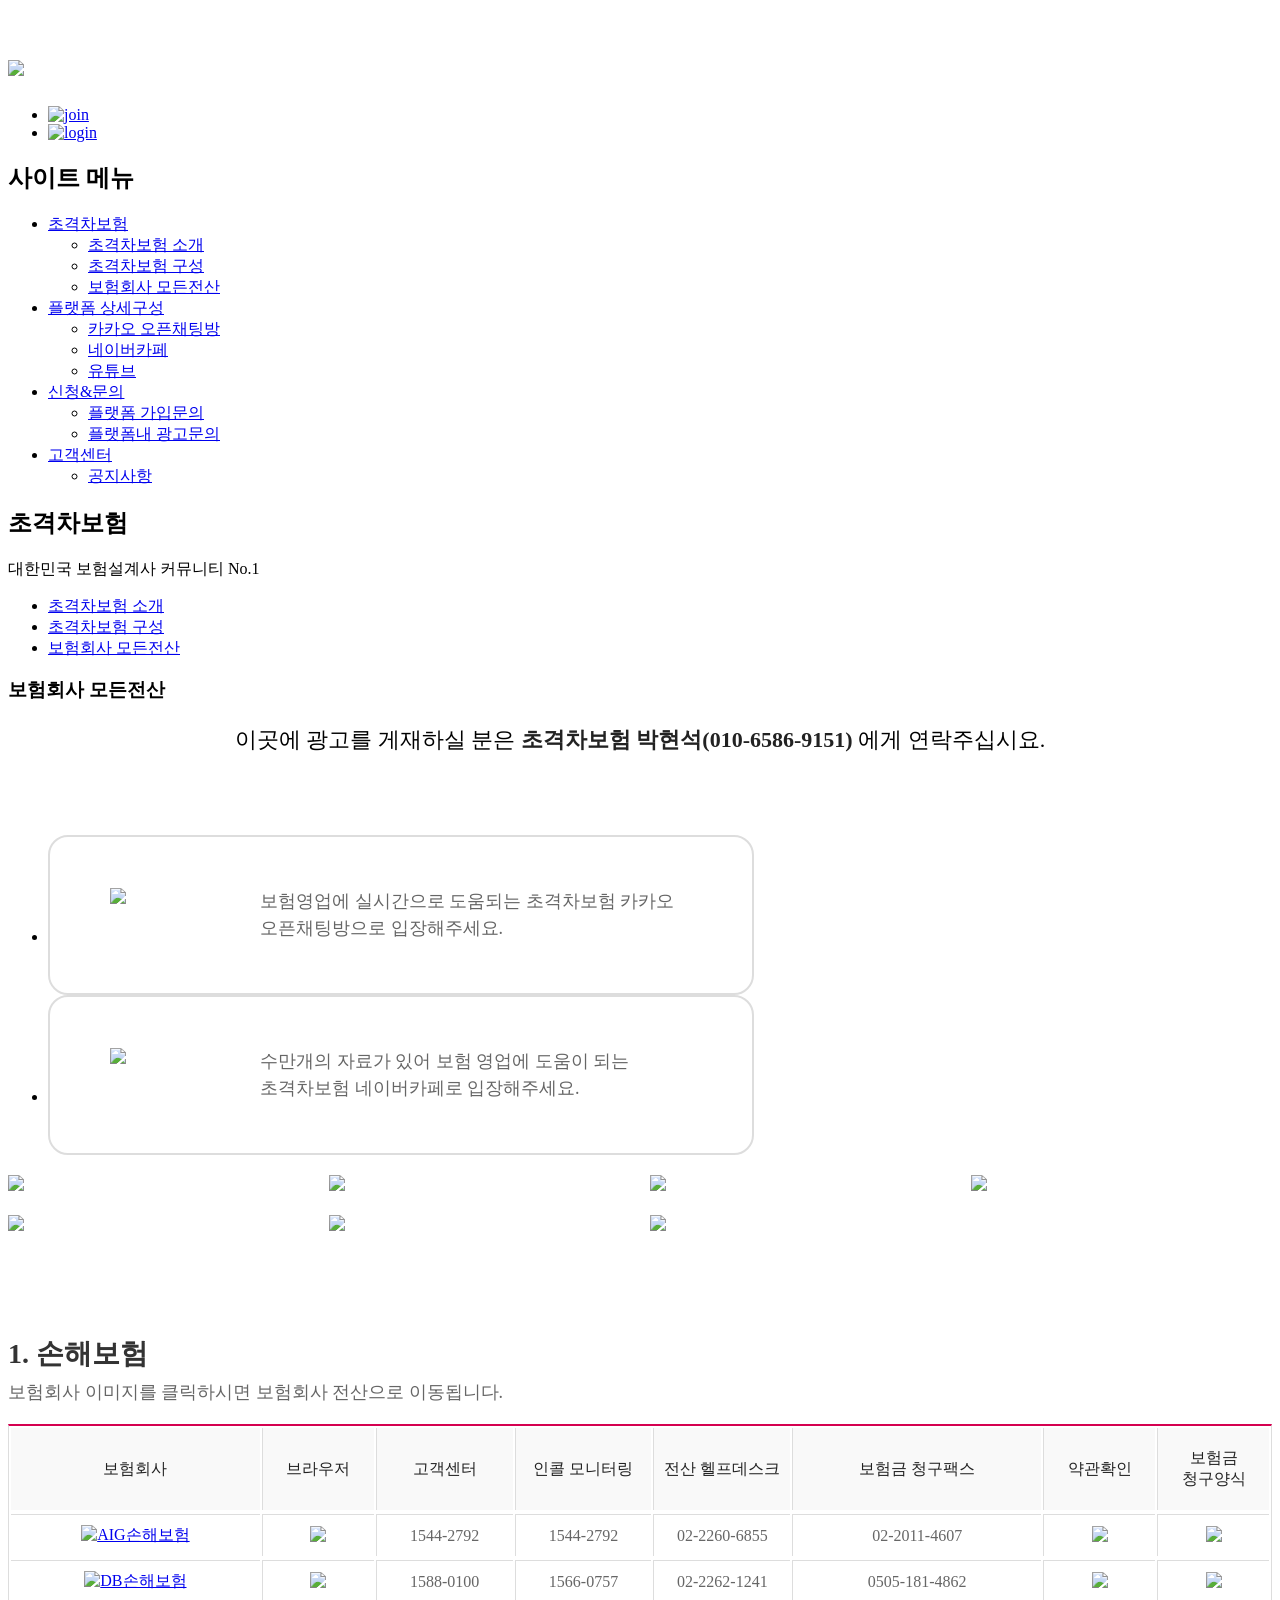
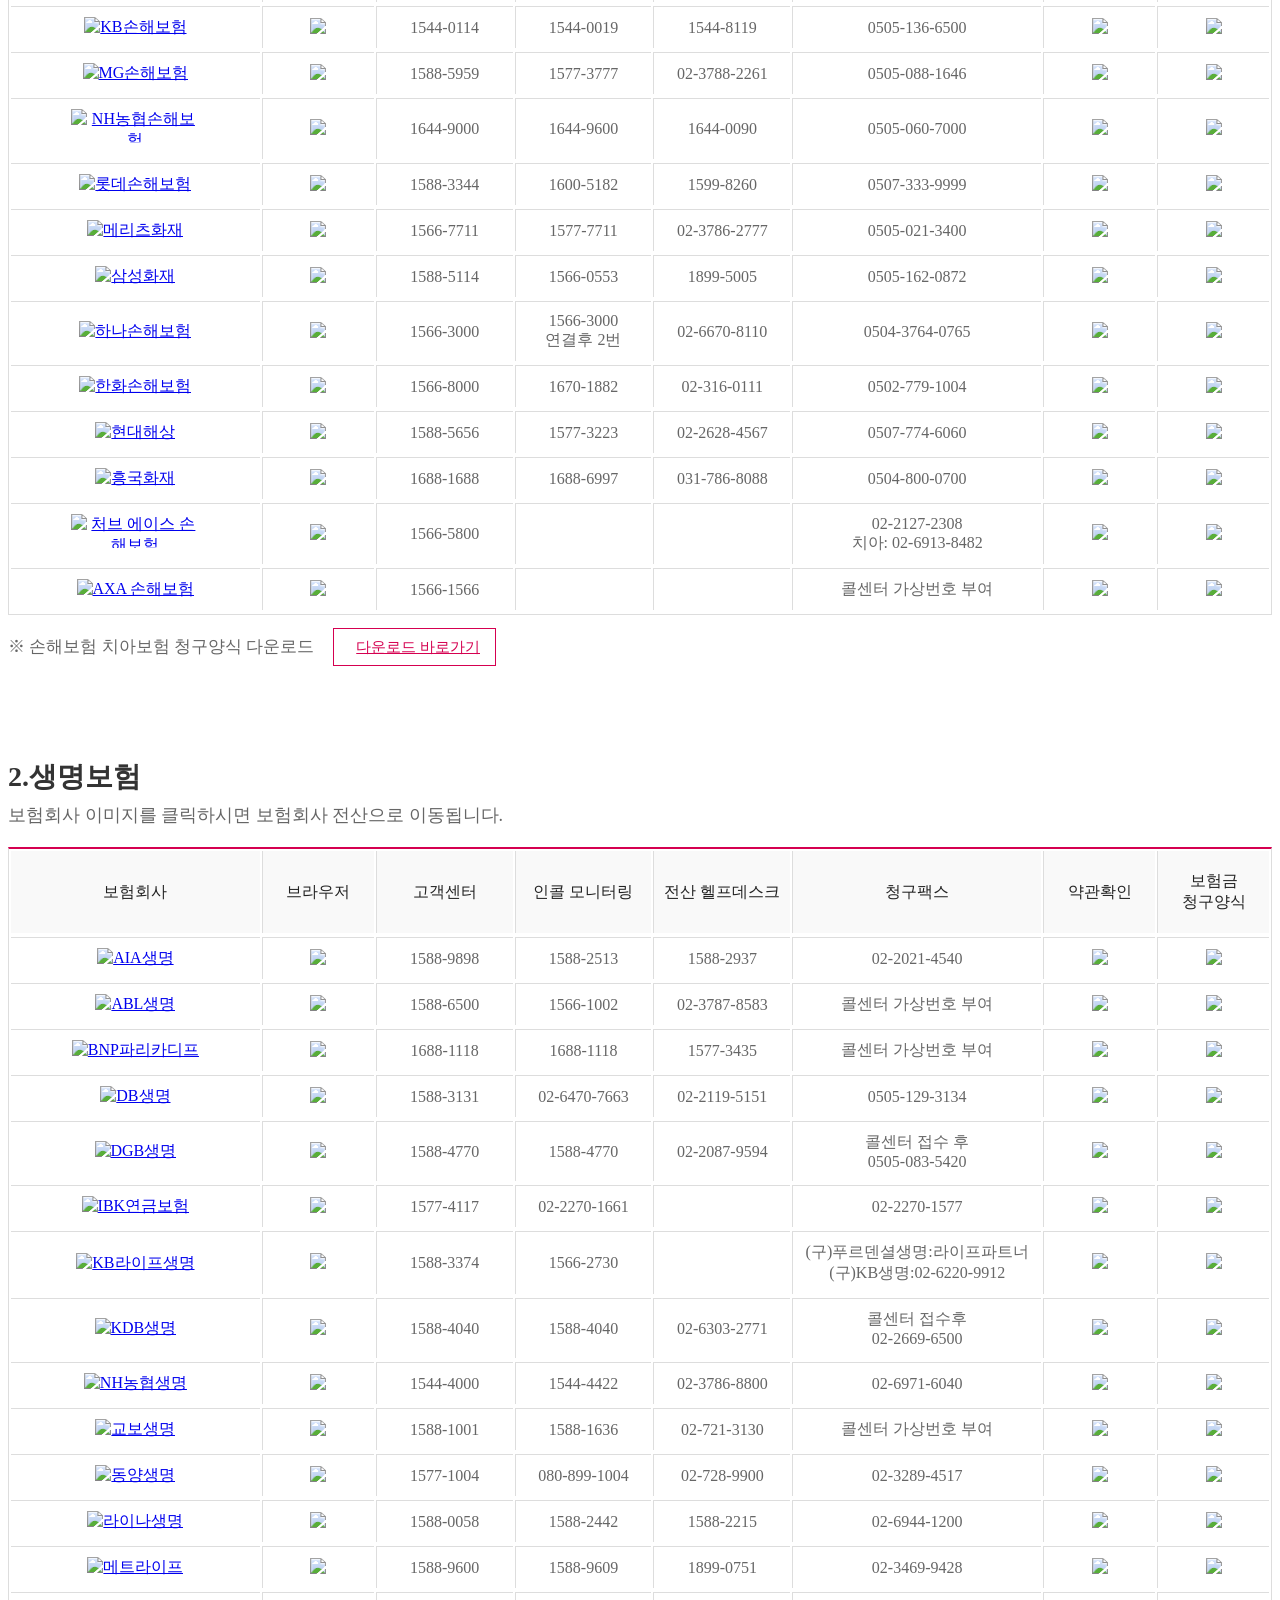
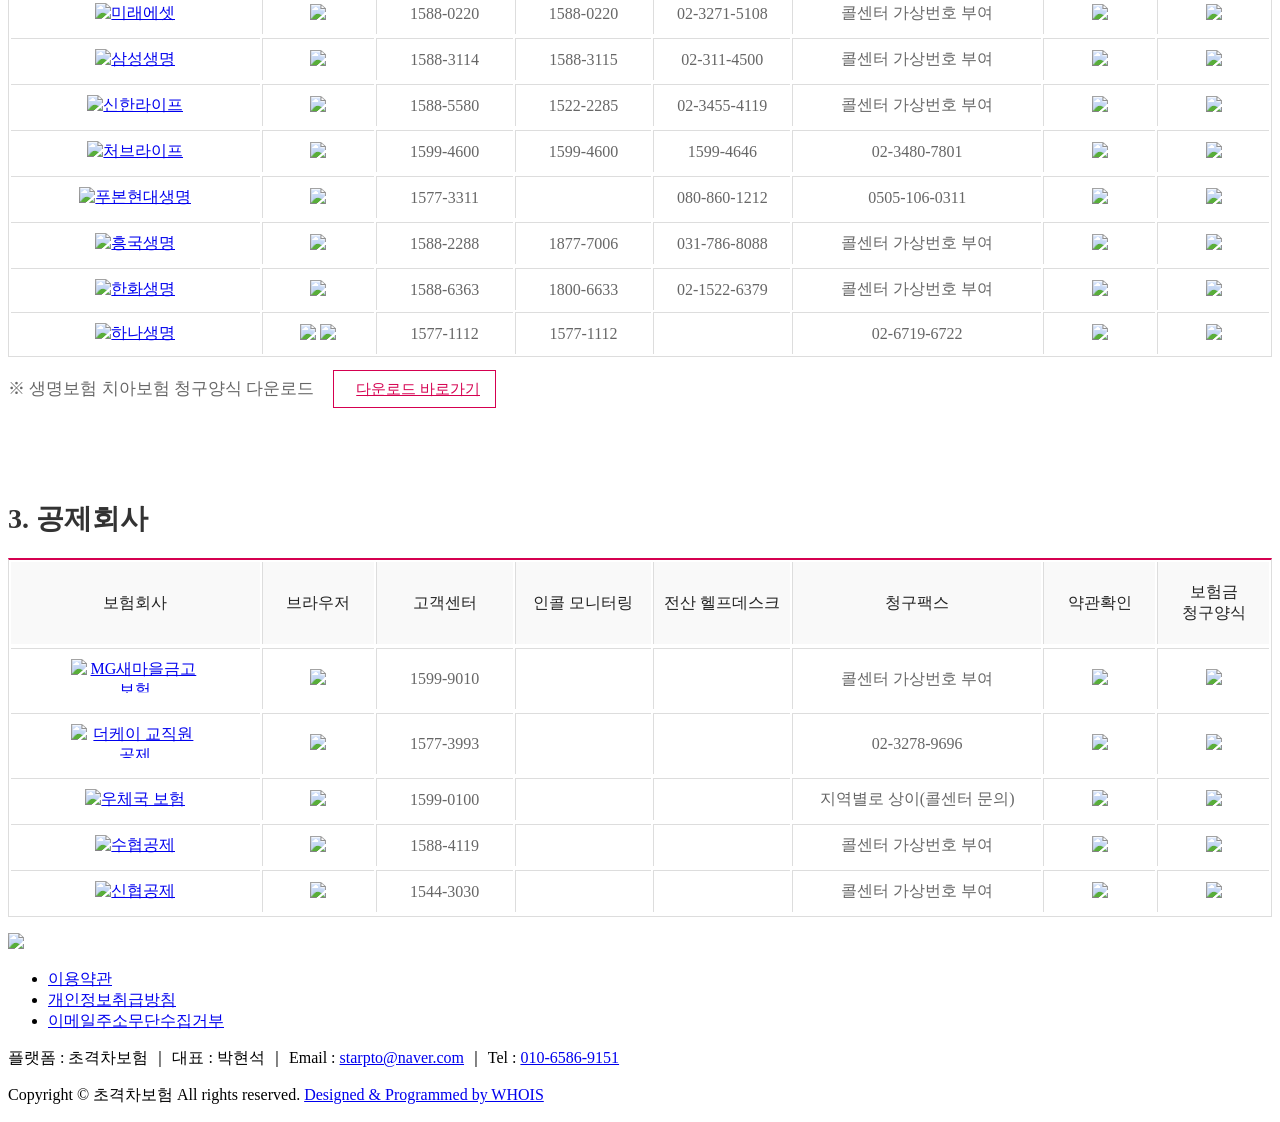
==== commit 23848987: "디자인 수정 및 전체데이터 입력완료. 수정시 github에 반영기능 추가" ====
--- a/source.html
+++ b/source.html
@@ -9,20 +9,20 @@
 		<title>초격차보험</title>
 
 		<!-- SEO HEAD START -->
-		
-<meta name="robots" content="all" />
-<link rel="canonical" href="http://www.chrurck.com" />
-<meta name="author" content="보험설계사라면 초격차보험" />
-<meta name="description" content="대한민국 보험설계사 억대연봉자,인플루언서,유명강사들을 다 만나볼 수 있는 기회" />
-<meta name="keywords" content="보험설계사,보험설계사교육,보험설계사특강,생명보험시험,손해보험시험,보험설계사억대연봉,보험영업잘하는법" />
-<meta property="og:type" content="website" />
-<meta property="og:url" content="http://www.chrurck.com" />
-<meta property="og:title" content="보험설계사라면 초격차보험" />
-<meta property="og:description" content="대한민국 보험설계사 억대연봉자,인플루언서,유명강사들을 다 만나볼 수 있는 기회" />
-<meta property="og:image" content="http://www.chrurck.com/data/file/7KCc66qp7J2EIOyeheugpe2VmOyEuOyalCAoMTMp_1.jpg" />
+		
+<meta name="robots" content="all" />
+<link rel="canonical" href="http://www.chrurck.com" />
+<meta name="author" content="보험설계사라면 초격차보험" />
+<meta name="description" content="대한민국 보험설계사 억대연봉자,인플루언서,유명강사들을 다 만나볼 수 있는 기회" />
+<meta name="keywords" content="보험설계사,보험설계사교육,보험설계사특강,생명보험시험,손해보험시험,보험설계사억대연봉,보험영업잘하는법" />
+<meta property="og:type" content="website" />
+<meta property="og:url" content="http://www.chrurck.com" />
+<meta property="og:title" content="보험설계사라면 초격차보험" />
+<meta property="og:description" content="대한민국 보험설계사 억대연봉자,인플루언서,유명강사들을 다 만나볼 수 있는 기회" />
+<meta property="og:image" content="http://www.chrurck.com/data/file/7KCc66qp7J2EIOyeheugpe2VmOyEuOyalCAoMTMp_1.jpg" />
 <meta name="naver-site-verification" content="d1f4687d45f9fe006738363c3c2eff6c46349e01" />
-<meta name="google-site-verification" content="cq1IBIsKOjHHM8Xziz0FDrlA6gwAFLsIFcq9lefJa60" />
-<script type="application/ld+json">{"@context":"http:\/\/schema.org","@type":"Person","name":"\ubcf4\ud5d8\uc124\uacc4\uc0ac\ub77c\uba74 \ucd08\uaca9\ucc28\ubcf4\ud5d8","url":"http:\/\/www.chrurck.com","sameAs":["https:\/\/blog.naver.com\/starpto","https:\/\/cafe.naver.com\/chrurck","https:\/\/www.instagram.com\/richnco_bts\/","https:\/\/www.youtube.com\/channel\/UCstXLtBvw3K_5UVTm9eJ0lA"]}</script>
+<meta name="google-site-verification" content="cq1IBIsKOjHHM8Xziz0FDrlA6gwAFLsIFcq9lefJa60" />
+<script type="application/ld+json">{"@context":"http:\/\/schema.org","@type":"Person","name":"\ubcf4\ud5d8\uc124\uacc4\uc0ac\ub77c\uba74 \ucd08\uaca9\ucc28\ubcf4\ud5d8","url":"http:\/\/www.chrurck.com","sameAs":["https:\/\/blog.naver.com\/starpto","https:\/\/cafe.naver.com\/chrurck","https:\/\/www.instagram.com\/richnco_bts\/","https:\/\/www.youtube.com\/channel\/UCstXLtBvw3K_5UVTm9eJ0lA"]}</script>
 		<!-- SEO HEAD END -->
 
  
@@ -483,7 +483,7 @@
 				<td><a href="https://www.samsungfire.com/claim/P_P03_01_02_009.html" target="blank"><img src="/images/kor15r-18-0402/sub/icon_click.jpg"></a></td>
 			</tr><tr>
 			</tr><tr>
-				<td><a href="https://sfa.saleshana.com" target="blank"><img src="/images/kor15r-18-0402/sub/fire_logo09.jpg" alt="하나손해보험재"></a></td>
+				<td><a href="https://sfa.saleshana.com" target="blank"><img src="/images/kor15r-18-0402/sub/fire_logo09.jpg" alt="하나손해보험"></a></td>
 				<td><img src="/images/kor15r-18-0402/sub/icon_chrome.jpg"></td>
 				<td>1566-3000</td>
 				<td>1566-3000<br>연결후 2번</td>
